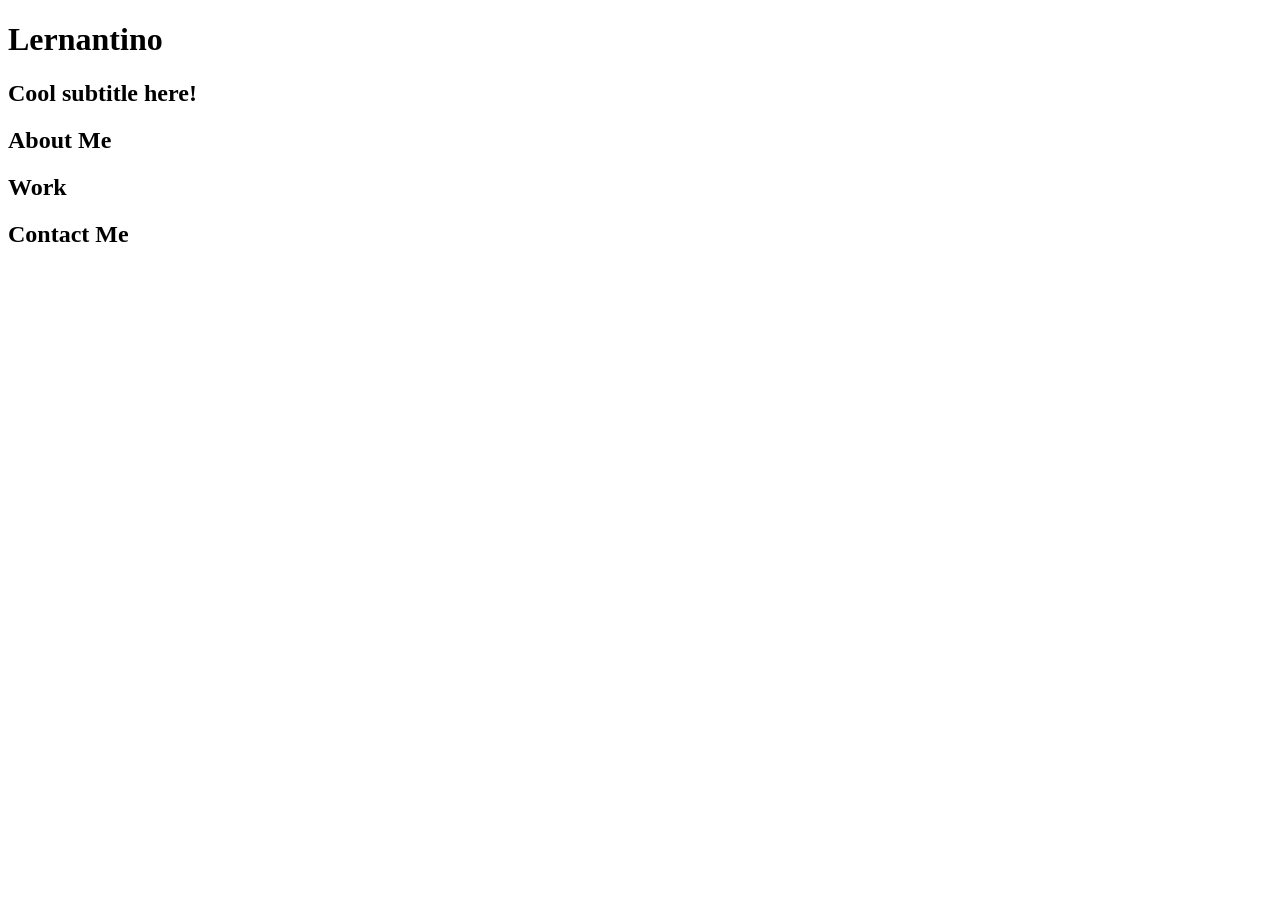
==== starter/index.html @ f3d86b16 "git to GitHub repo" ====
<!DOCTYPE html>
<html lang="en-gb">

<head>
  <meta charset="UTF-8">
  <meta name="viewport" content="width=device-width, initial-scale=1.0">
  <meta http-equiv="X-UA-Compatible" content="ie=edge">
  <title>Lernantino // Web Developer</title>
  <link rel="stylesheet" href="./assets/css/style.css" />
</head>

<body>
  <!-- main logo / nav -->
  <header>
    <h1>Lernantino</h1>
    <nav>
    </nav>
  </header>

  <!-- hero banner -->
  <section class="hero-banner">
    <div>
      <h2>Cool subtitle here!</h2>
    </div>
  </section>

  <main class="page-wrapper">
    <!-- about me -->
    <section class="page-section" id="about">
      <h2>About Me</h2>
    </section>

    <!-- portfolio container -->
    <section class="page-section" id="work">
      <h2>Work</h2>
    </section>

    <!-- contact -->
    <section class="page-section contact" id="contact">
      <h2>Contact Me</h2>
    </section>
  </main>
</body>

</html>
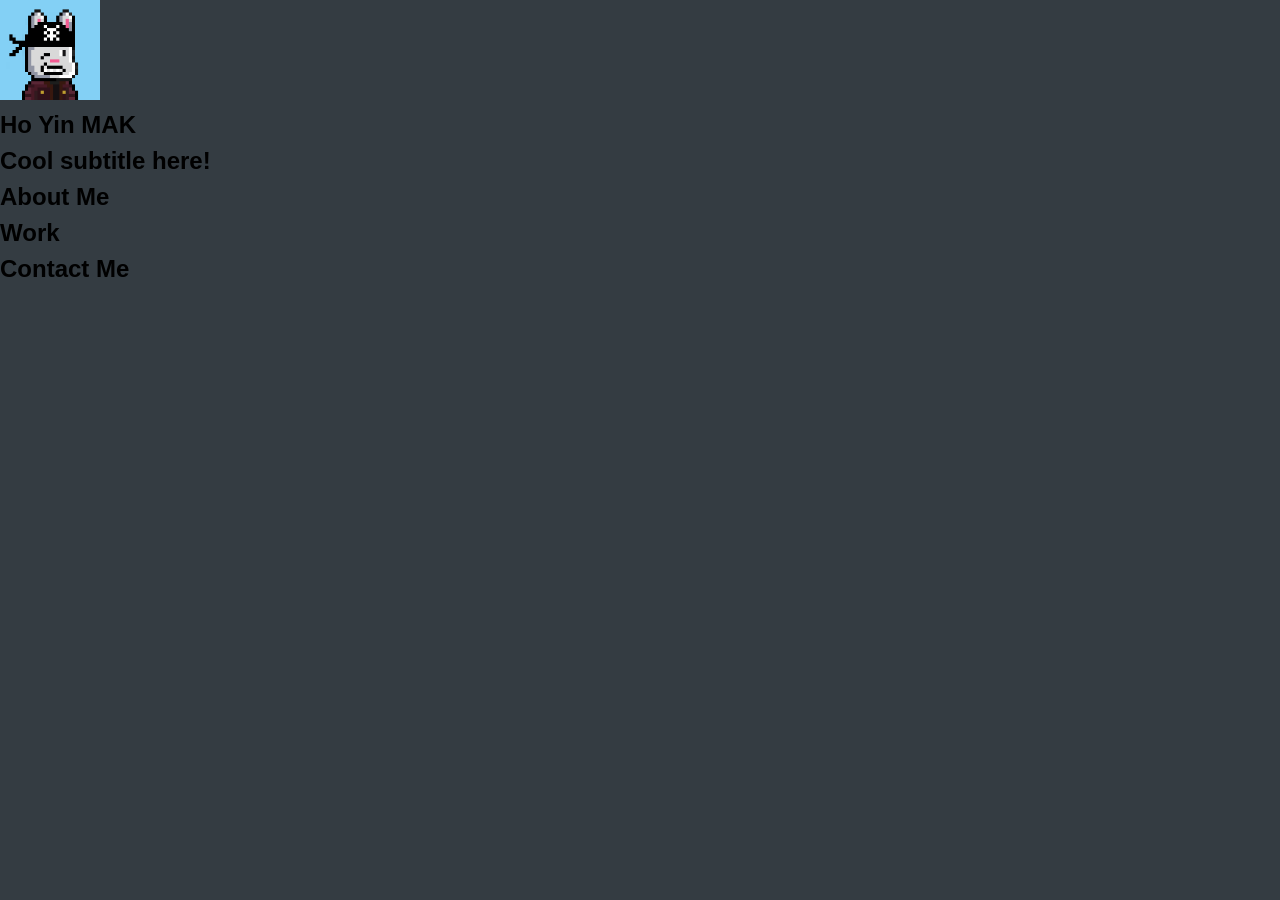
==== commit e52ab0c2: "add some code to html and link to css flie" ====
--- a/starter/index.html
+++ b/starter/index.html
@@ -5,23 +5,23 @@
   <meta charset="UTF-8">
   <meta name="viewport" content="width=device-width, initial-scale=1.0">
   <meta http-equiv="X-UA-Compatible" content="ie=edge">
-  <title>Lernantino // Web Developer</title>
-  <link rel="stylesheet" href="./assets/css/style.css" />
+  <title>Ho Yin MAK // Web Developer</title>
+  <link rel="stylesheet" href="./css/style.css" />
 </head>
 
 <body>
   <!-- main logo / nav -->
   <header>
-    <h1>Lernantino</h1>
+    <img src="/images/BW.png" alt="icon photo">
+    <h2>Ho Yin MAK</h2>
     <nav>
     </nav>
   </header>
 
   <!-- hero banner -->
   <section class="hero-banner">
-    <div>
+
       <h2>Cool subtitle here!</h2>
-    </div>
   </section>
 
   <main class="page-wrapper">
--- a/starter/css/style.css
+++ b/starter/css/style.css
@@ -0,0 +1,34 @@
+* {
+  box-sizing: border-box;
+  
+}
+
+header img {
+  width: 100px;
+}
+
+body {
+  margin: 0;
+  padding: 0;
+  font-family: 'Trebuchet MS', 'Lucida Sans Unicode', 'Lucida Grande', 'Lucida Sans', Arial, sans-serif;
+  line-height: 1.5;
+  background-color: rgb(52, 60, 66);
+}
+
+.page-wrapper {
+  display: grid;
+  grid-template-columns: 200px; 200px;
+}
+
+h1,
+h2,
+h3,
+h4,
+h5,
+h6 {
+  margin: 0;
+}
+
+p {
+  margin: 0;
+}
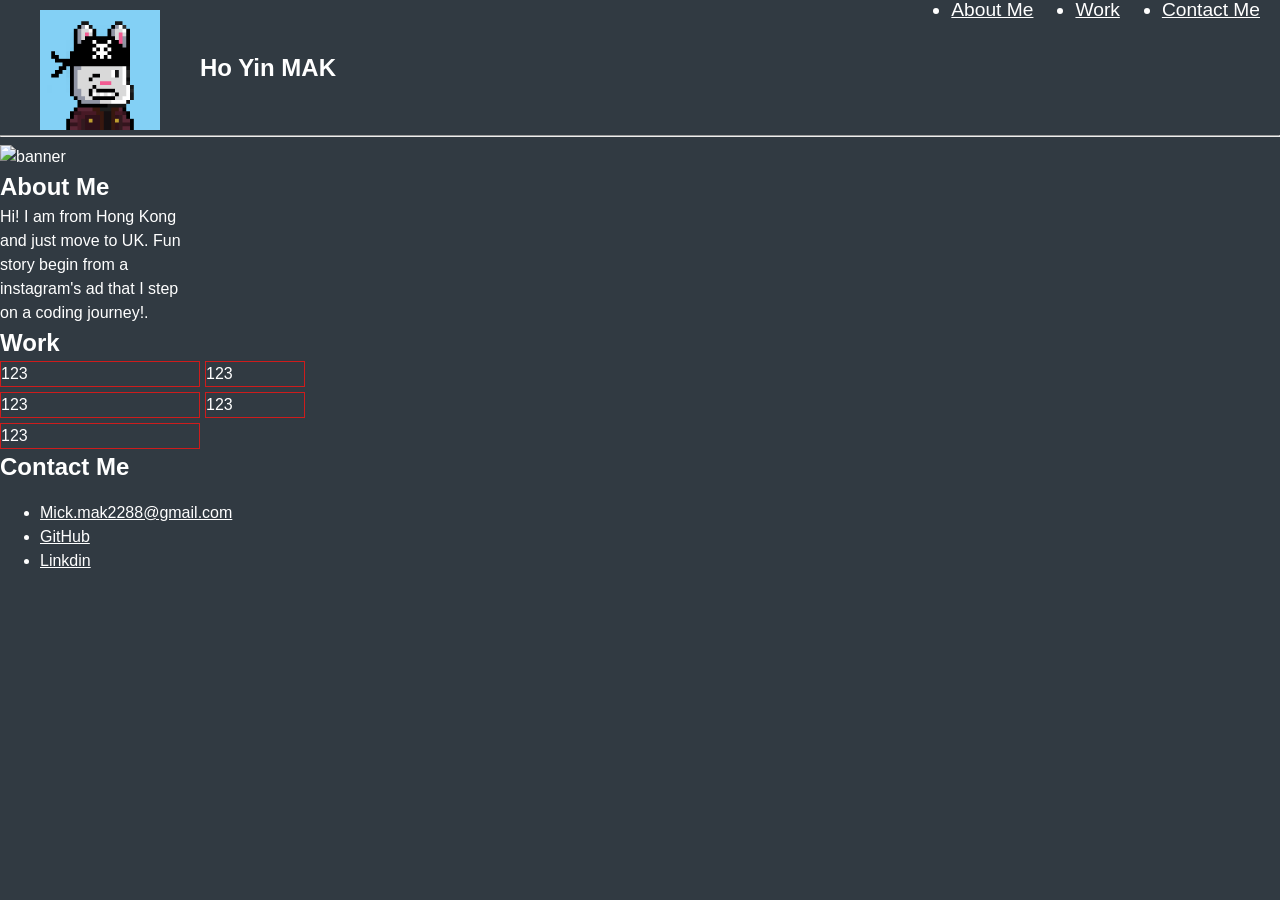
==== commit 44534f0f: "add some CSS code" ====
--- a/starter/index.html
+++ b/starter/index.html
@@ -14,30 +14,59 @@
   <header>
     <img src="/images/BW.png" alt="icon photo">
     <h2>Ho Yin MAK</h2>
-    <nav>
-    </nav>
+    <div class="container" id="container">
+      <nav>
+        <ul>
+          <li><a href="#">About Me</a></li>
+          <li><a href="#">Work</a></li>
+          <li><a href="#">Contact Me</a></li>
+        </ul>
+      </nav>
+    </div>
+    <hr>
   </header>
 
   <!-- hero banner -->
   <section class="hero-banner">
-
-      <h2>Cool subtitle here!</h2>
+    <img
+      src="https://img.freepik.com/premium-vector/simple-photography-portfolio-layout-design-template_2095-371.jpg?w=1800"
+      alt="banner">
   </section>
 
   <main class="page-wrapper">
+
     <!-- about me -->
     <section class="page-section" id="about">
       <h2>About Me</h2>
+      <div>Hi! I am from Hong Kong and just move to UK. Fun story begin from a instagram's ad that I step on a coding
+        journey!.</div>
     </section>
 
     <!-- portfolio container -->
     <section class="page-section" id="work">
+
       <h2>Work</h2>
+      <div class="grid-container">
+        <div class="grid-item item1">123</div>
+        <div class="grid-item item2">123</div>
+        <div class="grid-item item3">123</div>
+        <div class="grid-item item4">123</div>
+        <div class="grid-item item5">123</div>
+      </div>
     </section>
+
 
     <!-- contact -->
     <section class="page-section contact" id="contact">
       <h2>Contact Me</h2>
+      <div></div>
+      <nav>
+        <ul>
+          <li><a href="#">Mick.mak2288@gmail.com</a></li>
+          <li><a href="#">GitHub</a></li>
+          <li><a href="#">Linkdin</a></li>
+        </ul>
+      </nav>
     </section>
   </main>
 </body>
--- a/starter/css/style.css
+++ b/starter/css/style.css
@@ -1,10 +1,45 @@
 * {
   box-sizing: border-box;
-  
+  color: white;
 }
 
 header img {
-  width: 100px;
+float: left;
+margin: 10px 40px;
+margin-bottom: 0px;
+width: 120px;
+}
+
+header h2{
+padding-top: 50px;
+}
+
+header nav ul {
+  display: flex;
+  justify-content: right;
+  align-items: center;
+  margin: 10px 20px;
+  gap: 2px;
+  color: white;
+}
+
+#container{
+  position: relative;
+  bottom: 100px;
+  left: 20px;
+}
+
+header nav ul li {
+  margin: 0px 20px 0px 20px;
+  border: 0px;
+  padding-top: 0;
+  font-weight: 100;
+  font-size: larger;
+}
+
+section img {
+  width: 1450px;
+  height: 350px;
 }
 
 body {
@@ -12,7 +47,7 @@
   padding: 0;
   font-family: 'Trebuchet MS', 'Lucida Sans Unicode', 'Lucida Grande', 'Lucida Sans', Arial, sans-serif;
   line-height: 1.5;
-  background-color: rgb(52, 60, 66);
+  background-color: rgb(49, 58, 66);
 }
 
 .page-wrapper {
@@ -32,3 +67,14 @@
 p {
   margin: 0;
 }
+
+.grid-container {
+  display: grid;
+  gap: 5px;
+  grid-template-columns: 200px  100px;
+  justify-content: last;
+}
+
+.grid-container div{
+  border: 1px rgb(206, 28, 28) solid;
+}
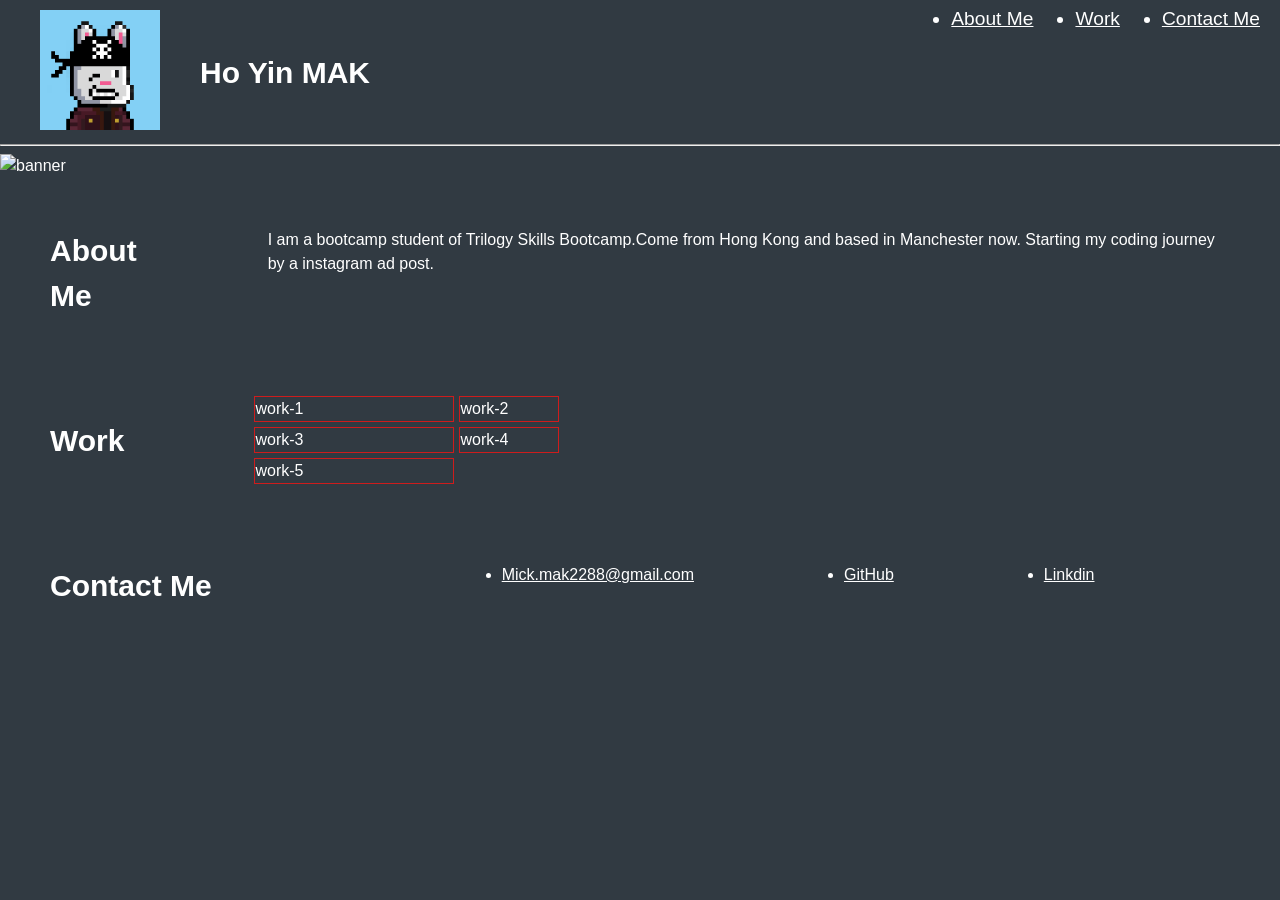
==== commit 59cd989c: "add some CSS code" ====
--- a/starter/index.html
+++ b/starter/index.html
@@ -37,30 +37,28 @@
 
     <!-- about me -->
     <section class="page-section" id="about">
-      <h2>About Me</h2>
-      <div>Hi! I am from Hong Kong and just move to UK. Fun story begin from a instagram's ad that I step on a coding
-        journey!.</div>
+      <h2 class="aboutme">About Me</h2>
+      <div class="me">I am a bootcamp student of Trilogy Skills Bootcamp.Come from Hong Kong and based in Manchester
+        now. Starting my coding journey by a instagram ad post.</div>
     </section>
 
     <!-- portfolio container -->
     <section class="page-section" id="work">
-
-      <h2>Work</h2>
+      <h2 class="work">Work</h2>
       <div class="grid-container">
-        <div class="grid-item item1">123</div>
-        <div class="grid-item item2">123</div>
-        <div class="grid-item item3">123</div>
-        <div class="grid-item item4">123</div>
-        <div class="grid-item item5">123</div>
+        <div class="grid-item item1">work-1</div>
+        <div class="grid-item item2">work-2</div>
+        <div class="grid-item item3">work-3</div>
+        <div class="grid-item item4">work-4</div>
+        <div class="grid-item item5">work-5</div>
       </div>
     </section>
 
 
     <!-- contact -->
-    <section class="page-section contact" id="contact">
-      <h2>Contact Me</h2>
-      <div></div>
-      <nav>
+    <section class="page-section" id="contact">
+      <h2 class="contact">Contact Me</h2>
+      <nav class="contacts">
         <ul>
           <li><a href="#">Mick.mak2288@gmail.com</a></li>
           <li><a href="#">GitHub</a></li>
--- a/starter/css/style.css
+++ b/starter/css/style.css
@@ -20,7 +20,6 @@
   align-items: center;
   margin: 10px 20px;
   gap: 2px;
-  color: white;
 }
 
 #container{
@@ -50,9 +49,13 @@
   background-color: rgb(49, 58, 66);
 }
 
-.page-wrapper {
-  display: grid;
-  grid-template-columns: 200px; 200px;
+.page-section{
+  display: flex;
+
+}
+
+.aboutme, .work, .contact, .me{
+margin: 50px;
 }
 
 h1,
@@ -62,6 +65,7 @@
 h5,
 h6 {
   margin: 0;
+font-size: 30px;  
 }
 
 p {
@@ -70,6 +74,9 @@
 
 .grid-container {
   display: grid;
+  align-content: center;
+  justify-content: center;
+  margin-left: 80px;
   gap: 5px;
   grid-template-columns: 200px  100px;
   justify-content: last;
@@ -77,4 +84,13 @@
 
 .grid-container div{
   border: 1px rgb(206, 28, 28) solid;
-}+}
+
+
+section nav ul {
+    display: flex;
+    align-content: center;
+    margin-top: 50px;
+    margin-left: 200px;
+    gap: 150px;
+  }
